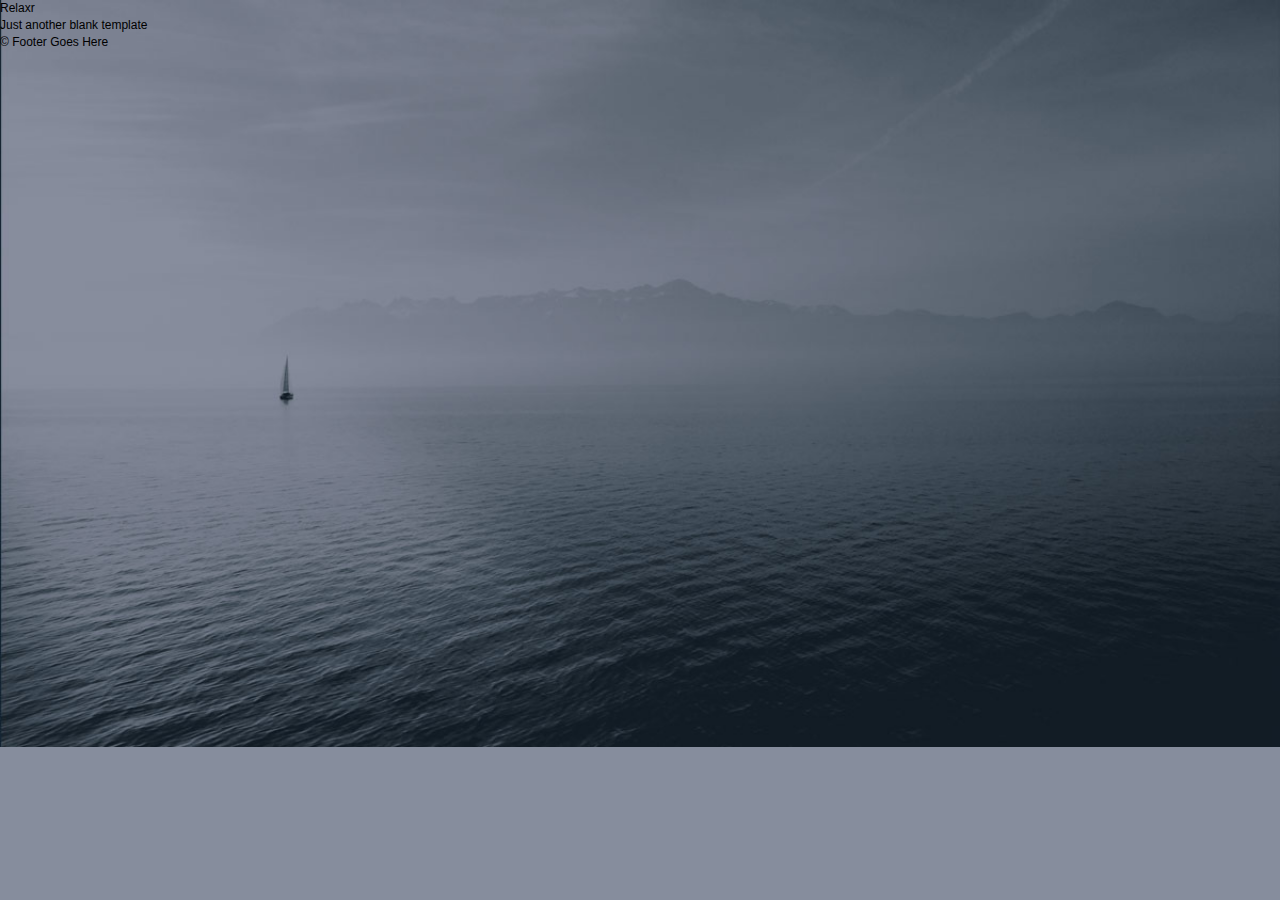
==== starter_code/index.html @ dc166365 "rough final" ====
<!DOCTYPE html>
<html lang="en">
	<head>
    	<meta charset="utf-8">
    	<meta name="description" content="Your description goes here">
    	<meta name="keywords" content="one, two, three">

		<title>Blank Template</title>

		<!-- external CSS link -->
		<link rel="stylesheet" href="css/reset.css">
		<link rel="stylesheet" href="css/style.css">

	</head>
	<body>
		<div id="container">
			<header>
				<h1>Relaxr</h1>
				<h2>Just another blank template</h2>
			</header>
			<footer>
				&copy; Footer Goes Here
			</footer>
		</div><!-- #container -->
	</body>
</html>
---- starter_code/css/style.css ----
/*
Project Name: Blank Template
Client: Your Client
Author: Your Name
Developer @GA in NYC
*/


/******************************************
/* SETUP
/*******************************************/

/* Box Model Hack */
* {
     -moz-box-sizing: border-box; /* Firexfox */
     -webkit-box-sizing: border-box; /* Safari/Chrome/iOS/Android */
     box-sizing: border-box; /* IE */
}

/* Clear fix hack */
.clearfix:after {
     content: ".";
     display: block;
     clear: both;
     visibility: hidden;
     line-height: 0;
     height: 0;
}

.clear {
  clear: both;
}

.alignright {
  float: right;
  padding: 0 0 10px 10px; /* note the padding around a right floated image */
}

.alignleft {
  float: left;
  padding: 0 10px 10px 0; /* note the padding around a left floated image */
}

/******************************************
/* BASE STYLES
/*******************************************/

body {
     color: #000;
     font-size: 12px;
     line-height: 1.4;
     font-family: Helvetica, Arial, sans-serif;
     background: url(../images/header_bg.jpg) no-repeat center top rgb(134,141,157);
      background-size: cover;
}


/******************************************
/* LAYOUT
/*******************************************/

/* Center the container */
#container {
  width: 100%;
  margin: auto;
  height: 500px;

}

header {

}

footer {

}

/******************************************
/* ADDITIONAL STYLES
/*******************************************/
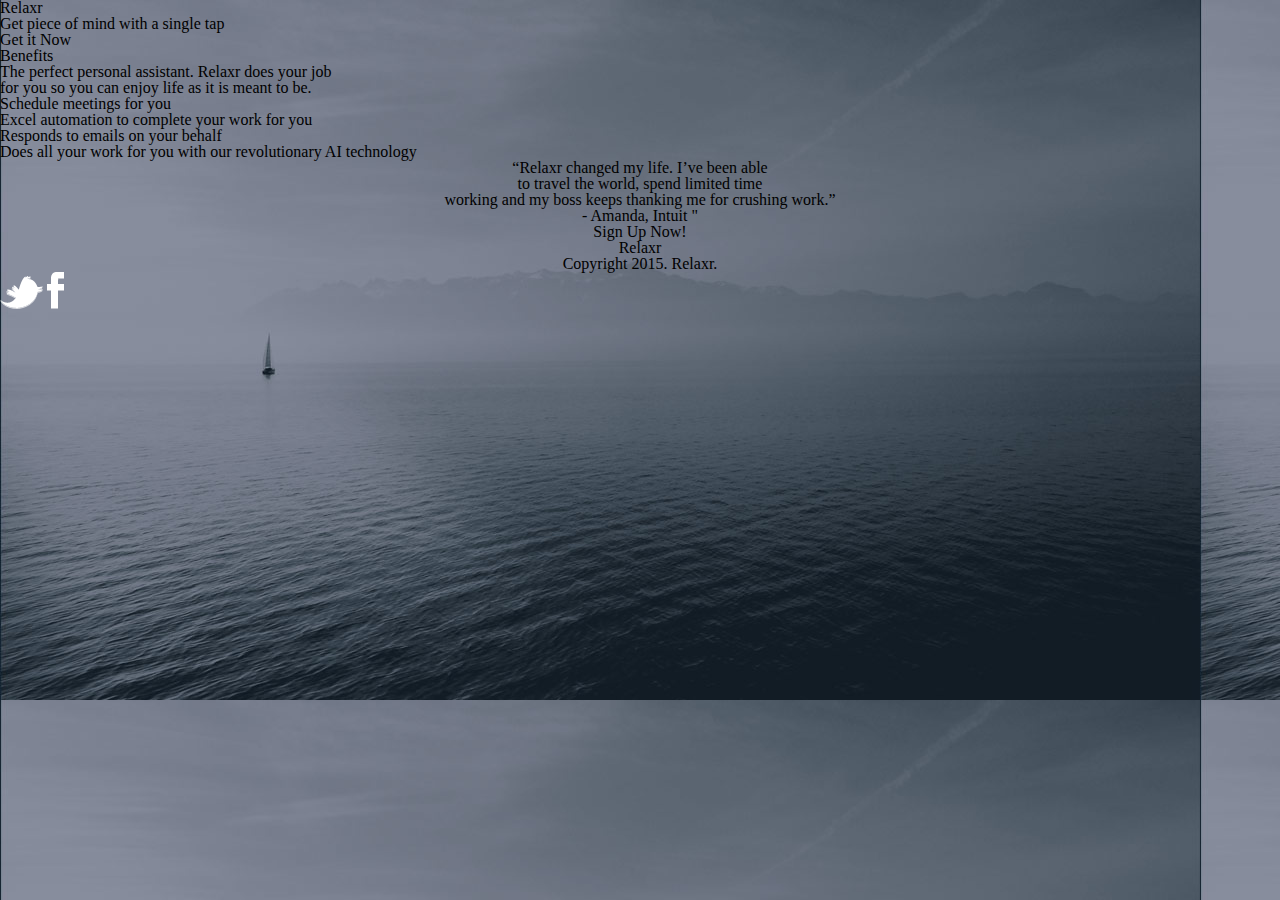
==== commit 33965469: "Create index.html" ====
--- a/starter_code/index.html
+++ b/starter_code/index.html
@@ -1,26 +1,78 @@
 <!DOCTYPE html>
 <html lang="en">
 	<head>
-    	<meta charset="utf-8">
-    	<meta name="description" content="Your description goes here">
-    	<meta name="keywords" content="one, two, three">
+    	
+<title>Relaxr</title>
 
-		<title>Blank Template</title>
-
-		<!-- external CSS link -->
 		<link rel="stylesheet" href="css/reset.css">
-		<link rel="stylesheet" href="css/style.css">
+		<link rel="stylesheet" href="css/stylerelaxr.css">
+		<link href='https://fonts.googleapis.com/css?family=Open+Sans' rel='stylesheet' type='text/css'>
 
 	</head>
+	<link href='https://fonts.googleapis.com/css?family=Open+Sans' rel='stylesheet' type='text/css'>
 	<body>
 		<div id="container">
 			<header>
+			<body background="images/header_bg.jpg"> 
 				<h1>Relaxr</h1>
-				<h2>Just another blank template</h2>
+				<h2>Get piece of mind with a single tap</h2>
+				<h3> Get it Now</h3>
 			</header>
+			<div>
+			
+<section>			
+<h4> Benefits </h4>
+
+<h5> <p> The perfect personal assistant. Relaxr does your job </p>
+	<p>	for you so you can enjoy life as it is meant to be. </p>
+
+<p>
+
+<ul>
+	<li> Schedule meetings for you</li>
+	<li> Excel automation to complete your work for you</li>
+	<li> Responds to emails on your behalf</li>
+	<li> Does all your work for you with our revolutionary AI technology</li>
+
+</ul>
+</p>
+
+</div>
+</h5>
+
+
+
+</section>
+
+				
+
+			</div>
 			<footer>
-				&copy; Footer Goes Here
+		<background= "images/testimonial_bg.jpg" height="160" width="100" align="center"/>
+			<h5> <p>“Relaxr changed my life. I’ve been able </p>
+			<p> to travel the world, spend limited time </p>
+			<p> working and my boss keeps thanking me for crushing work.” </p>
+			<p> - Amanda, Intuit "</p>
+</h5>
+
+
+
+</section> 
+
+<h6> Sign Up Now! </h6>
+
+
+<div> Relaxr </div>
+
+<div>Copyright 2015. Relaxr. </div>
+
+<img src="images/twitter.png">
+<img src="images/facebook.png">
+
+
+				
 			</footer>
-		</div><!-- #container -->
+	</div><!-- #container -->
+	
 	</body>
-</html>+</html>
